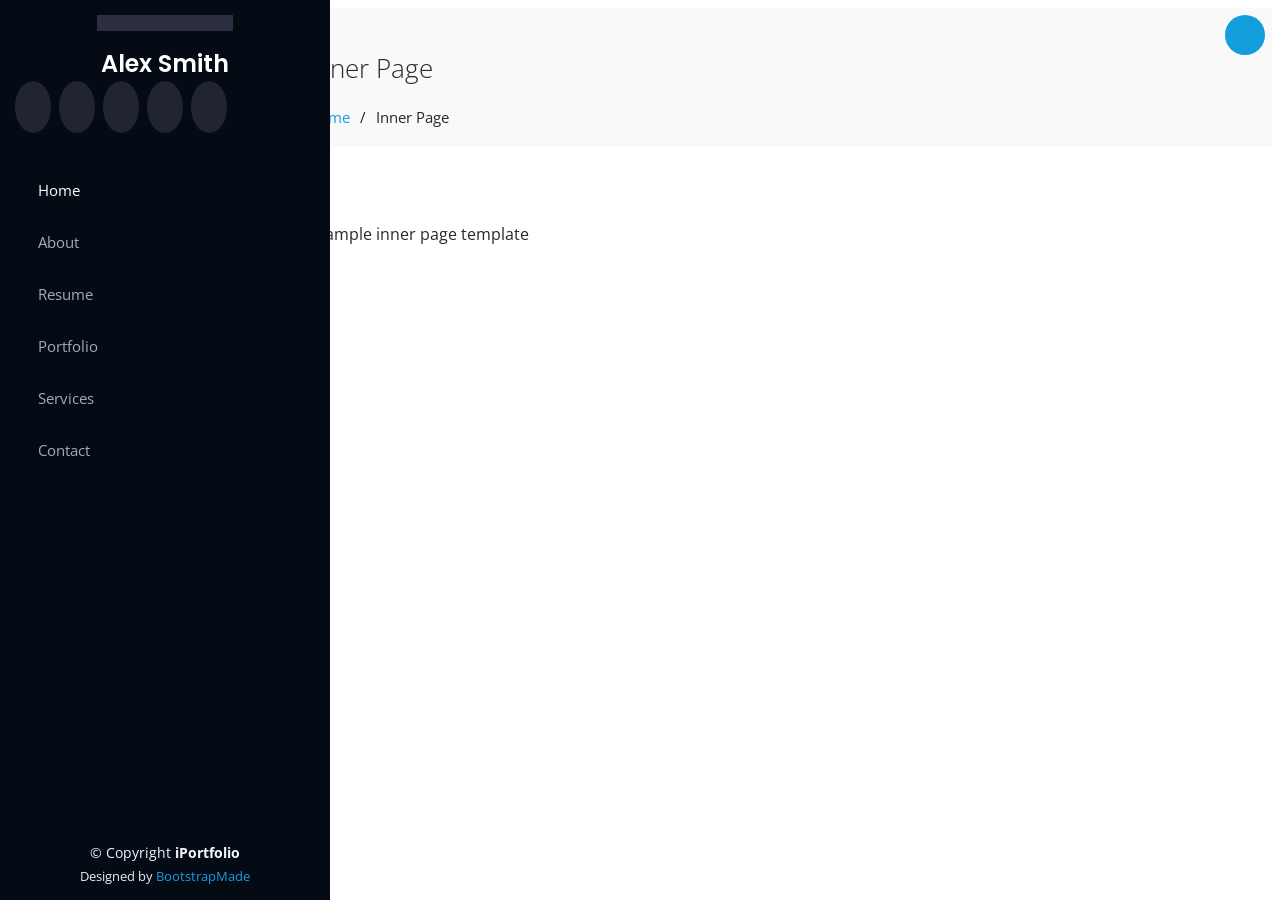
==== inner-page.html @ c259af24 "Respetar las preferencias de movimiento y desplazamiento El sitio muestra la barra de desplazamiento" ====
<!DOCTYPE html>
<html lang="en">

<head>
  <meta charset="utf-8">
  <meta content="width=device-width, initial-scale=1.0" name="viewport">

  <title>Inner Page - iPortfolio Bootstrap Template</title>
  <meta content="" name="description">
  <meta content="" name="keywords">

  <!-- Favicons -->
  <link href="assets/img/favicon.png" rel="icon">
  <link href="assets/img/apple-touch-icon.png" rel="apple-touch-icon">

  <!-- Google Fonts -->
  <link href="https://fonts.googleapis.com/css?family=Open+Sans:300,300i,400,400i,600,600i,700,700i|Raleway:300,300i,400,400i,500,500i,600,600i,700,700i|Poppins:300,300i,400,400i,500,500i,600,600i,700,700i" rel="stylesheet">

  <!-- Vendor CSS Files -->
  <link href="assets/vendor/aos/aos.css" rel="stylesheet">
  <link href="assets/vendor/bootstrap/css/bootstrap.min.css" rel="stylesheet">
  <link href="assets/vendor/bootstrap-icons/bootstrap-icons.css" rel="stylesheet">
  <link href="assets/vendor/boxicons/css/boxicons.min.css" rel="stylesheet">
  <link href="assets/vendor/glightbox/css/glightbox.min.css" rel="stylesheet">
  <link href="assets/vendor/swiper/swiper-bundle.min.css" rel="stylesheet">

  <!-- Template Main CSS File -->
  <link href="assets/css/style.css" rel="stylesheet">

  <!-- =======================================================
  * Template Name: iPortfolio - v3.9.1
  * Template URL: https://bootstrapmade.com/iportfolio-bootstrap-portfolio-websites-template/
  * Author: BootstrapMade.com
  * License: https://bootstrapmade.com/license/
  ======================================================== -->
</head>

<body>

  <!-- ======= Mobile nav toggle button ======= -->
  <i class="bi bi-list mobile-nav-toggle d-xl-none"></i>

  <!-- ======= Header ======= -->
  <header id="header">
    <div class="d-flex flex-column">

      <div class="profile">
        <img src="assets/img/profile-img.jpg" alt="" class="img-fluid rounded-circle">
        <h1 class="text-light"><a href="index.html">Alex Smith</a></h1>
        <div class="social-links mt-3 text-center">
          <a href="#" class="twitter"><i class="bx bxl-twitter"></i></a>
          <a href="#" class="facebook"><i class="bx bxl-facebook"></i></a>
          <a href="#" class="instagram"><i class="bx bxl-instagram"></i></a>
          <a href="#" class="google-plus"><i class="bx bxl-skype"></i></a>
          <a href="#" class="linkedin"><i class="bx bxl-linkedin"></i></a>
        </div>
      </div>

      <nav id="navbar" class="nav-menu navbar">
        <ul>
          <li><a href="#hero" class="nav-link scrollto active"><i class="bx bx-home"></i> <span>Home</span></a></li>
          <li><a href="#about" class="nav-link scrollto"><i class="bx bx-user"></i> <span>About</span></a></li>
          <li><a href="#resume" class="nav-link scrollto"><i class="bx bx-file-blank"></i> <span>Resume</span></a></li>
          <li><a href="#portfolio" class="nav-link scrollto"><i class="bx bx-book-content"></i> <span>Portfolio</span></a></li>
          <li><a href="#services" class="nav-link scrollto"><i class="bx bx-server"></i> <span>Services</span></a></li>
          <li><a href="#contact" class="nav-link scrollto"><i class="bx bx-envelope"></i> <span>Contact</span></a></li>
        </ul>
      </nav><!-- .nav-menu -->
    </div>
  </header><!-- End Header -->

  <main id="main">

    <!-- ======= Breadcrumbs ======= -->
    <section class="breadcrumbs">
      <div class="container">

        <div class="d-flex justify-content-between align-items-center">
          <h2>Inner Page</h2>
          <ol>
            <li><a href="index.html">Home</a></li>
            <li>Inner Page</li>
          </ol>
        </div>

      </div>
    </section><!-- End Breadcrumbs -->

    <section class="inner-page">
      <div class="container">
        <p>
          Example inner page template
        </p>
      </div>
    </section>

  </main><!-- End #main -->

  <!-- ======= Footer ======= -->
  <footer id="footer">
    <div class="container">
      <div class="copyright">
        &copy; Copyright <strong><span>iPortfolio</span></strong>
      </div>
      <div class="credits">
        <!-- All the links in the footer should remain intact. -->
        <!-- You can delete the links only if you purchased the pro version. -->
        <!-- Licensing information: https://bootstrapmade.com/license/ -->
        <!-- Purchase the pro version with working PHP/AJAX contact form: https://bootstrapmade.com/iportfolio-bootstrap-portfolio-websites-template/ -->
        Designed by <a href="https://bootstrapmade.com/">BootstrapMade</a>
      </div>
    </div>
  </footer><!-- End  Footer -->

  <a href="#" class="back-to-top d-flex align-items-center justify-content-center"><i class="bi bi-arrow-up-short"></i></a>

  <!-- Vendor JS Files -->
  <script src="assets/vendor/purecounter/purecounter_vanilla.js"></script>
  <script src="assets/vendor/aos/aos.js"></script>
  <script src="assets/vendor/bootstrap/js/bootstrap.bundle.min.js"></script>
  <script src="assets/vendor/glightbox/js/glightbox.min.js"></script>
  <script src="assets/vendor/isotope-layout/isotope.pkgd.min.js"></script>
  <script src="assets/vendor/swiper/swiper-bundle.min.js"></script>
  <script src="assets/vendor/typed.js/typed.min.js"></script>
  <script src="assets/vendor/php-email-form/validate.js"></script>

  <!-- Template Main JS File -->
  <script src="assets/js/main.js"></script>

</body>

</html>
---- assets/css/style.css ----
/**
* Template Name: iPortfolio - v3.9.1
* Template URL: https://bootstrapmade.com/iportfolio-bootstrap-portfolio-websites-template/
* Author: BootstrapMade.com
* License: https://bootstrapmade.com/license/
*/

/*--------------------------------------------------------------
# General
--------------------------------------------------------------*/
body {
    font-family: "Open Sans", sans-serif;
    color: #272829;
    /*overflow-y: hidden;*/ /* Hide vertical scrollbar */
    /*overflow-x: hidden;*/ /* Hide horizontal scrollbar */
}

/* La barra usa las preferencias de tamaño y color del navegador. */

a {
  color: #149ddd;
  text-decoration: none;
}

a:hover {
  color: #37b3ed;
  text-decoration: none;
}

h1,
h2,
h3,
h4,
h5,
h6 {
  fonhero-bg-family: "Raleway", sans-serif;
}

/*--------------------------------------------------------------
# Back to top button
--------------------------------------------------------------*/
.back-to-top {
  position: fixed;
  visibility: hidden;
  opacity: 0;
  right: 15px;
  bottom: 15px;
  z-index: 996;
  background: #149ddd;
  width: 40px;
  height: 40px;
  border-radius: 50px;
  transition: all 0.4s;
}

.back-to-top i {
  font-size: 28px;
  color: #fff;
  line-height: 0;
}

.back-to-top:hover {
  background: #2eafec;
  color: #fff;
}

.back-to-top.active {
  visibility: visible;
  opacity: 1;
}

/*--------------------------------------------------------------
# Header
--------------------------------------------------------------*/
#header {
  position: fixed;
  top: 0;
  left: 0;
  bottom: 0;
  width: 300px;
  transition: all ease-in-out 0.5s;
  z-index: 9997;
  transition: all 0.5s;
  padding: 0 15px;
  background: #040b14;
  overflow-y: auto;
}

#header .profile img {
  margin: 15px auto;
  display: block;
  width: 120px;
  border: 8px solid #2c2f3f;
}

#header .profile h1 {
  font-size: 24px;
  margin: 0;
  padding: 0;
  font-weight: 600;
  -moz-text-align-last: center;
  text-align-last: center;
  font-family: "Poppins", sans-serif;
}

#header .profile h1 a,
#header .profile h1 a:hover {
  color: #fff;
  text-decoration: none;
}

#header .profile .social-links a {
  font-size: 18px;
  display: inline-block;
  background: #212431;
  color: #fff;
  line-height: 1;
  padding: 8px 0;
  margin-right: 4px;
  border-radius: 50%;
  text-align: center;
  width: 36px;
  height: 36px;
  transition: 0.3s;
}

#header .profile .social-links a:hover {
  background: #149ddd;
  color: #fff;
  text-decoration: none;
}

#main {
  margin-left: 300px;
}

@media (max-width: 1199px) {
  #header {
    transition-property: left;
    visibility: hidden;
    left: -300px;
  }

  #main {
    margin-left: 0;
  }
}

/*--------------------------------------------------------------
# Navigation Menu
--------------------------------------------------------------*/
/* Desktop Navigation */
.nav-menu {
  padding: 30px 0 0 0;
}

.nav-menu * {
  margin: 0;
  padding: 0;
  list-style: none;
}

.nav-menu>ul>li {
  position: relative;
  white-space: nowrap;
}

.nav-menu a,
.nav-menu a:focus {
  display: flex;
  align-items: center;
  color: #a8a9b4;
  padding: 12px 15px;
  margin-bottom: 8px;
  transition: 0.3s;
  font-size: 15px;
}

.nav-menu a i,
.nav-menu a:focus i {
  font-size: 24px;
  padding-right: 8px;
  color: #6f7180;
}

.nav-menu a:hover,
.nav-menu .active,
.nav-menu .active:focus,
.nav-menu li:hover>a {
  text-decoration: none;
  color: #fff;
}

.nav-menu a:hover i,
.nav-menu .active i,
.nav-menu .active:focus i,
.nav-menu li:hover>a i {
  color: #149ddd;
}

/* Mobile Navigation */
.mobile-nav-toggle {
  position: fixed;
  right: 15px;
  top: 15px;
  z-index: 9998;
  border: 0;
  font-size: 24px;
  transition: all 0.4s;
  outline: none !important;
  background-color: #149ddd;
  color: #fff;
  width: 40px;
  height: 40px;
  display: inline-flex;
  align-items: center;
  justify-content: center;
  line-height: 0;
  border-radius: 50px;
  cursor: pointer;
}

.mobile-nav-active {
  overflow: hidden;
}

.mobile-nav-active #header {
  visibility: visible;
  left: 0;
}

/*--------------------------------------------------------------
# Hero Section
--------------------------------------------------------------*/
#hero {
    width: 100%;
    height: 100vh;
    background: url("../../img/Animation.gif") top center;
    /*--------------------------------------------------------------
  Subir la imagen en otro sitio
--------------------------------------------------------------*/
    background-size: cover;
}

#hero:before {
  content: "";
  background: rgba(5, 13, 24, 0.3);
  /*position: absolute;*/
  bottom: 0;
  top: 0;
  left: 0;
  right: 0;
  z-index: 1;
}

#hero .hero-container {
  position: relative;
  z-index: 2;
  min-width: 300px;
}

#hero h1 {
  margin: 0 0 10px 0;
  font-size: 64px;
  font-weight: 700;
  line-height: 56px;
  color: #fff;
}

#hero p {
  color: #fff;
  margin-bottom: 50px;
  font-size: 26px;
  font-family: "Poppins", sans-serif;
}

#hero p span {
  color: #fff;
  padding-bottom: 4px;
  letter-spacing: 1px;
  border-bottom: 3px solid #149ddd;
}

@media (min-width: 1024px) {
  #hero {
    background-attachment: fixed;
  }
}

@media (max-width: 768px) {
  #hero h1 {
    font-size: 28px;
    line-height: 36px;
  }

  #hero h2 {
    font-size: 18px;
    line-height: 24px;
    margin-bottom: 30px;
  }
}

/*--------------------------------------------------------------
# Sections General
--------------------------------------------------------------*/
section {
  padding: 60px 0;
  overflow: hidden;
}

.section-bg {
  background: #f5f8fd;
}

.section-title {
  padding-bottom: 30px;
}

.section-title h2 {
  font-size: 32px;
  font-weight: bold;
  margin-bottom: 20px;
  padding-bottom: 20px;
  position: relative;
  color: #173b6c;
}

.section-title h2::after {
  content: "";
  position: absolute;
  display: block;
  width: 50px;
  height: 3px;
  background: #149ddd;
  bottom: 0;
  left: 0;
}

.section-title p {
  margin-bottom: 0;
}

/*--------------------------------------------------------------
# About
--------------------------------------------------------------*/
.about .content h3 {
  font-weight: 700;
  font-size: 26px;
  color: #173b6c;
}

.about .content ul {
  list-style: none;
  padding: 0;
}

.about .content ul li {
  margin-bottom: 20px;
  display: flex;
  align-items: center;
}

.about .content ul strong {
  margin-right: 10px;
}

.about .content ul i {
  font-size: 16px;
  margin-right: 5px;
  color: #149ddd;
  line-height: 0;
}

.about .content p:last-child {
  margin-bottom: 0;
}

/*--------------------------------------------------------------
# Facts
--------------------------------------------------------------*/
.facts {
  padding-bottom: 30px;
}

.facts .count-box {
  padding: 30px;
  width: 100%;
}

.facts .count-box i {
  display: block;
  font-size: 44px;
  color: #149ddd;
  float: left;
  line-height: 0;
}

.facts .count-box span {
  font-size: 48px;
  line-height: 40px;
  display: block;
  font-weight: 700;
  color: #050d18;
  margin-left: 60px;
}

.facts .count-box p {
  padding: 15px 0 0 0;
  margin: 0 0 0 60px;
  font-family: "Raleway", sans-serif;
  font-size: 14px;
  color: #122f57;
}

.facts .count-box a {
  font-weight: 600;
  display: block;
  margin-top: 20px;
  color: #122f57;
  font-size: 15px;
  font-family: "Poppins", sans-serif;
  transition: ease-in-out 0.3s;
}

.facts .count-box a:hover {
  color: #1f5297;
}

/*--------------------------------------------------------------
# Akills
--------------------------------------------------------------*/
.skills .progress {
  height: 60px;
  display: block;
  background: none;
  border-radius: 0;
}

.skills .progress .skill {
  padding: 0;
  margin: 0 0 6px 0;
  text-transform: uppercase;
  display: block;
  font-weight: 600;
  font-family: "Poppins", sans-serif;
  color: #050d18;
}

.skills .progress .skill .val {
  float: right;
  font-style: normal;
}

.skills meter {
  display: block;
  width: 100%;
  height: 10px;
}

.skills meter::-webkit-meter-bar {
  border: 0;
  border-radius: 0;
  background: #dce8f8;
}

.skills meter::-webkit-meter-optimum-value {
  background: #149ddd;
}

.skills meter::-moz-meter-bar {
  background: #149ddd;
}

/*--------------------------------------------------------------
# Resume
--------------------------------------------------------------*/
.resume .resume-title {
  font-size: 26px;
  font-weight: 700;
  margin-top: 20px;
  margin-bottom: 20px;
  color: #050d18;
}

.resume .resume-item {
  padding: 0 0 20px 20px;
  margin-top: -2px;
  border-left: 2px solid #1f5297;
  position: relative;
}

.resume .resume-item h4 {
  line-height: 18px;
  font-size: 18px;
  font-weight: 600;
  text-transform: none;
  font-family: "Poppins", sans-serif;
  color: #050d18;
  margin-bottom: 10px;
}

.resume .resume-item h5 {
  font-size: 16px;
  background: #e4edf9;
  padding: 5px 15px;
  display: inline-block;
  font-weight: 600;
  margin-bottom: 10px;
}

.resume .resume-item ul {
  padding-left: 20px;
}

.resume .resume-item ul li {
  padding-bottom: 10px;
}

.resume .resume-item:last-child {
  padding-bottom: 0;
}

.resume .resume-item::before {
  content: "";
  position: absolute;
  width: 16px;
  height: 16px;
  border-radius: 50px;
  left: -9px;
  top: 0;
  background: #fff;
  border: 2px solid #1f5297;
}

/*--------------------------------------------------------------
# Portfolio
--------------------------------------------------------------*/
.portfolio .portfolio-item {
  margin-bottom: 30px;
}

.portfolio #portfolio-flters {
  padding: 0;
  margin: 0 auto 35px auto;
  list-style: none;
  text-align: center;
  background: #fff;
  border-radius: 50px;
  padding: 2px 15px;
}

.portfolio #portfolio-flters li {
  cursor: pointer;
  display: inline-block;
  padding: 10px 15px 8px 15px;
  font-size: 14px;
  font-weight: 600;
  line-height: 1;
  text-transform: uppercase;
  color: #272829;
  margin-bottom: 5px;
  transition: all 0.3s ease-in-out;
}

.portfolio #portfolio-flters li:hover,
.portfolio #portfolio-flters li.filter-active {
  color: #149ddd;
}

.portfolio #portfolio-flters li:last-child {
  margin-right: 0;
}

.portfolio .portfolio-wrap {
  transition: 0.3s;
  position: relative;
  overflow: hidden;
  z-index: 1;
}

.portfolio .portfolio-wrap::before {
  content: "";
  background: rgba(255, 255, 255, 0.5);
  position: absolute;
  left: 0;
  right: 0;
  top: 0;
  bottom: 0;
  transition: all ease-in-out 0.3s;
  z-index: 2;
  opacity: 0;
}

.portfolio .portfolio-wrap .portfolio-links {
  opacity: 1;
  left: 0;
  right: 0;
  bottom: -60px;
  z-index: 3;
  position: absolute;
  transition: all ease-in-out 0.3s;
  display: flex;
  justify-content: center;
}

.portfolio .portfolio-wrap .portfolio-links a {
  color: #fff;
  font-size: 28px;
  text-align: center;
  background: rgba(20, 157, 221, 0.75);
  transition: 0.3s;
  width: 50%;
}

.portfolio .portfolio-wrap .portfolio-links a:hover {
  background: rgba(20, 157, 221, 0.95);
}

.portfolio .portfolio-wrap .portfolio-links a+a {
  border-left: 1px solid #37b3ed;
}

.portfolio .portfolio-wrap:hover::before {
  top: 0;
  left: 0;
  right: 0;
  bottom: 0;
  opacity: 1;
}

.portfolio .portfolio-wrap:hover .portfolio-links {
  opacity: 1;
  bottom: 0;
}

/*--------------------------------------------------------------
# Portfolio Details
--------------------------------------------------------------*/
.portfolio-details {
  padding-top: 40px;
}

.portfolio-details .portfolio-details-slider img {
  width: 100%;
}

.portfolio-details .portfolio-details-slider .swiper-pagination {
  margin-top: 20px;
  position: relative;
}

.portfolio-details .portfolio-details-slider .swiper-pagination .swiper-pagination-bullet {
  width: 12px;
  height: 12px;
  background-color: #fff;
  opacity: 1;
  border: 1px solid #149ddd;
}

.portfolio-details .portfolio-details-slider .swiper-pagination .swiper-pagination-bullet-active {
  background-color: #149ddd;
}

.portfolio-details .portfolio-info {
  padding: 30px;
  box-shadow: 0px 0 30px rgba(5, 13, 24, 0.08);
}

.portfolio-details .portfolio-info h3 {
  font-size: 22px;
  font-weight: 700;
  margin-bottom: 20px;
  padding-bottom: 20px;
  border-bottom: 1px solid #eee;
}

.portfolio-details .portfolio-info ul {
  list-style: none;
  padding: 0;
  font-size: 15px;
}

.portfolio-details .portfolio-info ul li+li {
  margin-top: 10px;
}

.portfolio-details .portfolio-description {
  padding-top: 30px;
}

.portfolio-details .portfolio-description h2 {
  font-size: 26px;
  font-weight: 700;
  margin-bottom: 20px;
}

.portfolio-details .portfolio-description p {
  padding: 0;
}

/*--------------------------------------------------------------
# Services
--------------------------------------------------------------*/
.services .icon-box {
  margin-bottom: 20px;
}

.services .icon {
  float: left;
  display: flex;
  align-items: center;
  justify-content: center;
  width: 54px;
  height: 54px;
  background: #149ddd;
  border-radius: 50%;
  transition: 0.5s;
  border: 1px solid #149ddd;
}

.services .icon i {
  color: #fff;
  font-size: 24px;
  line-height: 0;
}

.services .icon-box:hover .icon {
  background: #fff;
}

.services .icon-box:hover .icon i {
  color: #149ddd;
}

.services .title {
  margin-left: 80px;
  font-weight: 700;
  margin-bottom: 15px;
  font-size: 18px;
}

.services .title a {
  color: #343a40;
}

.services .title a:hover {
  color: #149ddd;
}

.services .description {
  margin-left: 80px;
  line-height: 24px;
  font-size: 14px;
}

/*--------------------------------------------------------------
# Testimonials
--------------------------------------------------------------*/
.testimonials .testimonials-carousel,
.testimonials .testimonials-slider {
  overflow: hidden;
}

.testimonials .testimonial-item {
  box-sizing: content-box;
  text-align: center;
  min-height: 320px;
}

.testimonials .testimonial-item .testimonial-img {
  width: 90px;
  border-radius: 50%;
  margin: 0 auto;
}

.testimonials .testimonial-item h3 {
  font-size: 18px;
  font-weight: bold;
  margin: 10px 0 5px 0;
  color: #111;
}

.testimonials .testimonial-item h4 {
  font-size: 14px;
  color: #999;
  margin: 0;
}

.testimonials .testimonial-item .quote-icon-left,
.testimonials .testimonial-item .quote-icon-right {
  color: #c3e8fa;
  font-size: 26px;
}

.testimonials .testimonial-item .quote-icon-left {
  display: inline-block;
  left: -5px;
  position: relative;
}

.testimonials .testimonial-item .quote-icon-right {
  display: inline-block;
  right: -5px;
  position: relative;
  top: 10px;
}

.testimonials .testimonial-item p {
  font-style: italic;
  margin: 0 15px 15px 15px;
  padding: 20px;
  background: #fff;
  position: relative;
  margin-bottom: 35px;
  border-radius: 6px;
  box-shadow: 0px 2px 15px rgba(0, 0, 0, 0.1);
}

.testimonials .testimonial-item p::after {
  content: "";
  width: 0;
  height: 0;
  border-top: 20px solid #fff;
  border-right: 20px solid transparent;
  border-left: 20px solid transparent;
  position: absolute;
  bottom: -20px;
  left: calc(50% - 20px);
}

.testimonials .swiper-pagination {
  margin-top: 20px;
  position: relative;
}

.testimonials .swiper-pagination .swiper-pagination-bullet {
  width: 12px;
  height: 12px;
  background-color: #fff;
  opacity: 1;
  border: 1px solid #149ddd;
}

.testimonials .swiper-pagination .swiper-pagination-bullet-active {
  background-color: #149ddd;
}

/*--------------------------------------------------------------
# Contact
--------------------------------------------------------------*/
.contact {
  padding-bottom: 130px;
}

.contact .info {
  padding: 30px;
  background: #fff;
  width: 100%;
  box-shadow: 0 0 24px 0 rgba(0, 0, 0, 0.12);
}

.contact .info i {
  font-size: 20px;
  color: #149ddd;
  float: left;
  width: 44px;
  height: 44px;
  background: #dff3fc;
  display: flex;
  justify-content: center;
  align-items: center;
  border-radius: 50px;
  transition: all 0.3s ease-in-out;
}

.contact .info h4 {
  padding: 0 0 0 60px;
  font-size: 22px;
  font-weight: 600;
  margin-bottom: 5px;
  color: #050d18;
}

.contact .info p {
  padding: 0 0 10px 60px;
  margin-bottom: 20px;
  font-size: 14px;
  color: #173b6c;
}

.contact .info .email p {
  padding-top: 5px;
}

.contact .info .social-links {
  padding-left: 60px;
}

.contact .info .social-links a {
  font-size: 18px;
  display: inline-block;
  background: #333;
  color: #fff;
  line-height: 1;
  padding: 8px 0;
  border-radius: 50%;
  text-align: center;
  width: 36px;
  height: 36px;
  transition: 0.3s;
  margin-right: 10px;
}

.contact .info .social-links a:hover {
  background: #149ddd;
  color: #fff;
}

.contact .info .email:hover i,
.contact .info .address:hover i,
.contact .info .phone:hover i {
  background: #149ddd;
  color: #fff;
}

.contact .php-email-form {
  width: 100%;
  padding: 30px;
  background: #fff;
  box-shadow: 0 0 24px 0 rgba(0, 0, 0, 0.12);
}

.contact .php-email-form .form-group {
  padding-bottom: 8px;
}

.contact .php-email-form .validate {
  display: none;
  color: red;
  margin: 0 0 15px 0;
  font-weight: 400;
  font-size: 13px;
}

.contact .php-email-form .error-message {
  display: none;
  color: #fff;
  background: #ed3c0d;
  text-align: left;
  padding: 15px;
  font-weight: 600;
}

.contact .php-email-form .error-message br+br {
  margin-top: 25px;
}

.contact .php-email-form .sent-message {
  display: none;
  color: #fff;
  background: #18d26e;
  text-align: center;
  padding: 15px;
  font-weight: 600;
}

.contact .php-email-form .loading {
  display: none;
  background: #fff;
  text-align: center;
  padding: 15px;
}

.contact .php-email-form .loading:before {
  content: "";
  display: inline-block;
  border-radius: 50%;
  width: 24px;
  height: 24px;
  margin: 0 10px -6px 0;
  border: 3px solid #18d26e;
  border-top-color: #eee;
  -webkit-animation: animate-loading 1s linear infinite;
  animation: animate-loading 1s linear infinite;
}

.contact .php-email-form .form-group {
  margin-bottom: 15px;
}

.contact .php-email-form label {
  padding-bottom: 8px;
}

.contact .php-email-form input,
.contact .php-email-form textarea {
  border-radius: 0;
  box-shadow: none;
  font-size: 14px;
}

.contact .php-email-form input {
  height: 44px;
}

.contact .php-email-form textarea {
  padding: 10px 15px;
}

.contact .php-email-form button[type=submit] {
  background: #149ddd;
  border: 0;
  padding: 10px 24px;
  color: #fff;
  transition: 0.4s;
  border-radius: 4px;
}

.contact .php-email-form button[type=submit]:hover {
  background: #37b3ed;
}

@-webkit-keyframes animate-loading {
  0% {
    transform: rotate(0deg);
  }

  100% {
    transform: rotate(360deg);
  }
}

@keyframes animate-loading {
  0% {
    transform: rotate(0deg);
  }

  100% {
    transform: rotate(360deg);
  }
}

/*--------------------------------------------------------------
# Breadcrumbs
--------------------------------------------------------------*/
.breadcrumbs {
  padding: 20px 0;
  background: #f9f9f9;
}

.breadcrumbs h2 {
  font-size: 26px;
  font-weight: 300;
}

.breadcrumbs ol {
  display: flex;
  flex-wrap: wrap;
  list-style: none;
  padding: 0;
  margin: 0;
  font-size: 15px;
}

.breadcrumbs ol li+li {
  padding-left: 10px;
}

.breadcrumbs ol li+li::before {
  display: inline-block;
  padding-right: 10px;
  color: #0e2442;
  content: "/";
}

@media (max-width: 768px) {
  .breadcrumbs .d-flex {
    display: block !important;
  }

  .breadcrumbs ol {
    display: block;
  }

  .breadcrumbs ol li {
    display: inline-block;
  }
}

/*--------------------------------------------------------------
# Footer
--------------------------------------------------------------*/
#footer {
  padding: 15px;
  color: #f4f6fd;
  font-size: 14px;
  position: fixed;
  left: 0;
  bottom: 0;
  width: 300px;
  z-index: 9999;
  background: #040b14;
}

#footer .copyright {
  text-align: center;
}

#footer .credits {
  padding-top: 5px;
  text-align: center;
  font-size: 13px;
  color: #eaebf0;
}

@media (max-width: 1199px) {
  #footer {
    position: static;
    width: auto;
    padding-right: 20px 15px;
  }
}
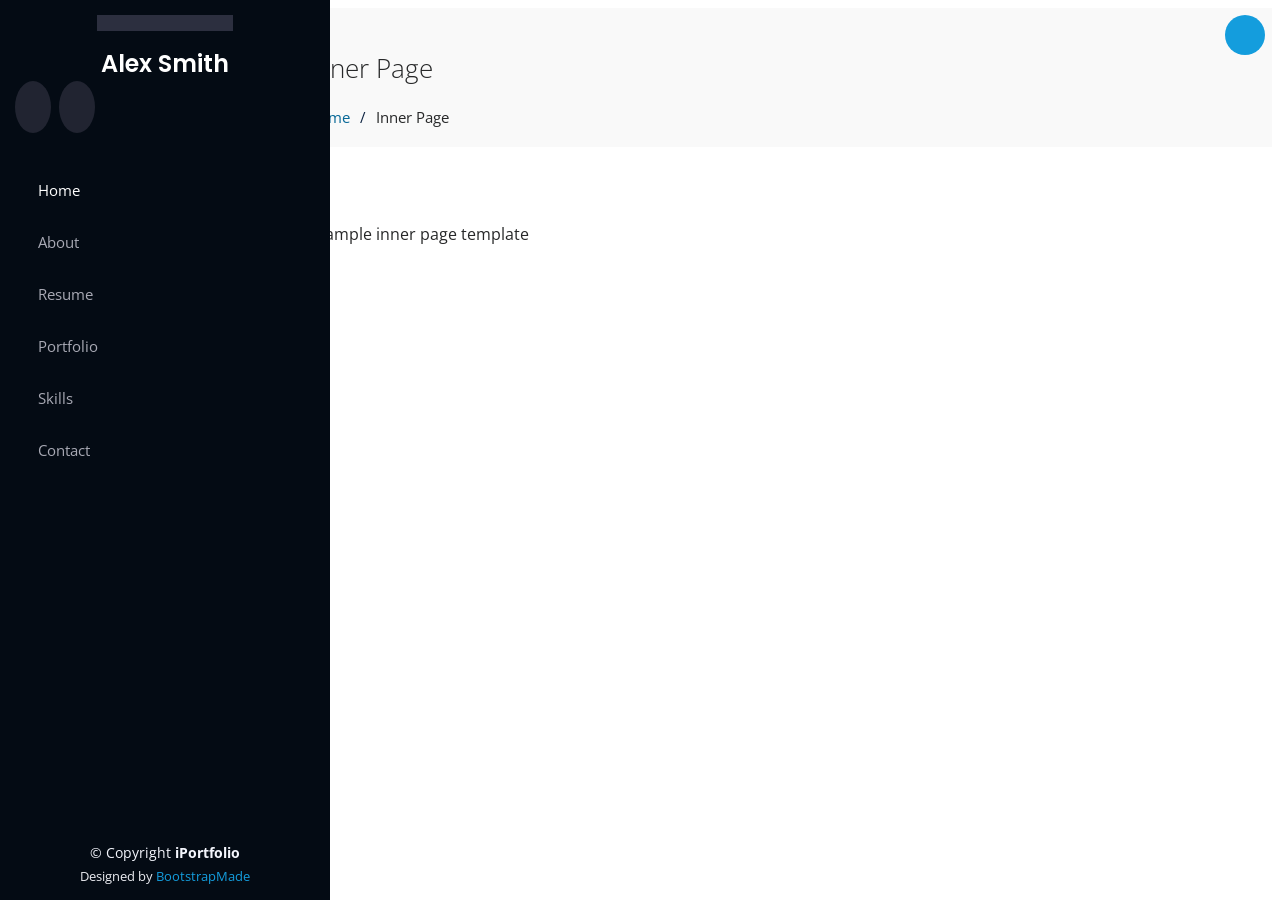
==== commit bae18baf: "Conservar la animación original y facilitar la navegación con teclado El fondo conserva los cuadros " ====
--- a/inner-page.html
+++ b/inner-page.html
@@ -10,7 +10,7 @@
   <meta content="" name="keywords">
 
   <!-- Favicons -->
-  <link href="assets/img/favicon.png" rel="icon">
+  <link href="assets/ico/favicon.ico" rel="icon">
   <link href="assets/img/apple-touch-icon.png" rel="apple-touch-icon">
 
   <!-- Google Fonts -->
@@ -38,7 +38,7 @@
 <body>
 
   <!-- ======= Mobile nav toggle button ======= -->
-  <i class="bi bi-list mobile-nav-toggle d-xl-none"></i>
+  <button type="button" class="bi bi-list mobile-nav-toggle d-xl-none" aria-label="Menú principal" aria-controls="header" aria-expanded="false"></button>
 
   <!-- ======= Header ======= -->
   <header id="header">
@@ -48,22 +48,19 @@
         <img src="assets/img/profile-img.jpg" alt="" class="img-fluid rounded-circle">
         <h1 class="text-light"><a href="index.html">Alex Smith</a></h1>
         <div class="social-links mt-3 text-center">
-          <a href="#" class="twitter"><i class="bx bxl-twitter"></i></a>
-          <a href="#" class="facebook"><i class="bx bxl-facebook"></i></a>
-          <a href="#" class="instagram"><i class="bx bxl-instagram"></i></a>
-          <a href="#" class="google-plus"><i class="bx bxl-skype"></i></a>
-          <a href="#" class="linkedin"><i class="bx bxl-linkedin"></i></a>
+          <a href="https://github.com/GermanBartoli" rel="noreferrer" target="_blank" aria-label="GitHub de German Bartoli"><i class="bx bxl-github" aria-hidden="true"></i></a>
+          <a href="https://www.linkedin.com/in/germanbartoli/" rel="noreferrer" target="_blank" aria-label="LinkedIn de German Bartoli"><i class="bx bxl-linkedin" aria-hidden="true"></i></a>
         </div>
       </div>
 
       <nav id="navbar" class="nav-menu navbar">
         <ul>
-          <li><a href="#hero" class="nav-link scrollto active"><i class="bx bx-home"></i> <span>Home</span></a></li>
-          <li><a href="#about" class="nav-link scrollto"><i class="bx bx-user"></i> <span>About</span></a></li>
-          <li><a href="#resume" class="nav-link scrollto"><i class="bx bx-file-blank"></i> <span>Resume</span></a></li>
-          <li><a href="#portfolio" class="nav-link scrollto"><i class="bx bx-book-content"></i> <span>Portfolio</span></a></li>
-          <li><a href="#services" class="nav-link scrollto"><i class="bx bx-server"></i> <span>Services</span></a></li>
-          <li><a href="#contact" class="nav-link scrollto"><i class="bx bx-envelope"></i> <span>Contact</span></a></li>
+          <li><a href="index.html#hero" class="nav-link scrollto active"><i class="bx bx-home"></i> <span>Home</span></a></li>
+          <li><a href="index.html#about" class="nav-link scrollto"><i class="bx bx-user"></i> <span>About</span></a></li>
+          <li><a href="index.html#resume" class="nav-link scrollto"><i class="bx bx-file-blank"></i> <span>Resume</span></a></li>
+          <li><a href="index.html#portfolio" class="nav-link scrollto"><i class="bx bx-book-content"></i> <span>Portfolio</span></a></li>
+          <li><a href="index.html#skills" class="nav-link scrollto"><i class="bx bx-server"></i> <span>Skills</span></a></li>
+          <li><a href="index.html#contact" class="nav-link scrollto"><i class="bx bx-envelope"></i> <span>Contact</span></a></li>
         </ul>
       </nav><!-- .nav-menu -->
     </div>
--- a/assets/css/style.css
+++ b/assets/css/style.css
@@ -165,8 +165,15 @@
   white-space: nowrap;
 }
 
-.nav-menu a,
-.nav-menu a:focus {
+.nav-menu button {
+  background: transparent;
+  border: 0;
+  width: 100%;
+  text-align: start;
+}
+
+.nav-menu :is(a, button),
+.nav-menu :is(a, button):focus {
   display: flex;
   align-items: center;
   color: #a8a9b4;
@@ -176,25 +183,25 @@
   font-size: 15px;
 }
 
-.nav-menu a i,
-.nav-menu a:focus i {
+.nav-menu :is(a, button) i,
+.nav-menu :is(a, button):focus i {
   font-size: 24px;
   padding-right: 8px;
   color: #6f7180;
 }
 
-.nav-menu a:hover,
+.nav-menu :is(a, button):hover,
 .nav-menu .active,
 .nav-menu .active:focus,
-.nav-menu li:hover>a {
+.nav-menu li:hover>:is(a, button) {
   text-decoration: none;
   color: #fff;
 }
 
-.nav-menu a:hover i,
+.nav-menu :is(a, button):hover i,
 .nav-menu .active i,
 .nav-menu .active:focus i,
-.nav-menu li:hover>a i {
+.nav-menu li:hover>:is(a, button) i {
   color: #149ddd;
 }
 
@@ -235,7 +242,8 @@
 #hero {
     width: 100%;
     height: 100vh;
-    background: url("../../img/Animation.gif") top center;
+    position: relative;
+    background: url("../../img/Animation-primer-cuadro.webp") top center;
     /*--------------------------------------------------------------
   Subir la imagen en otro sitio
 --------------------------------------------------------------*/
@@ -549,7 +557,11 @@
   padding: 2px 15px;
 }
 
-.portfolio #portfolio-flters li {
+.portfolio #portfolio-flters li { display: inline-block; }
+
+.portfolio #portfolio-flters button {
+  border: 0;
+  background: transparent;
   cursor: pointer;
   display: inline-block;
   padding: 10px 15px 8px 15px;
@@ -562,9 +574,9 @@
   transition: all 0.3s ease-in-out;
 }
 
-.portfolio #portfolio-flters li:hover,
-.portfolio #portfolio-flters li.filter-active {
-  color: #149ddd;
+.portfolio #portfolio-flters button:hover,
+.portfolio #portfolio-flters button[aria-pressed="true"] {
+  color: #076897;
 }
 
 .portfolio #portfolio-flters li:last-child {
@@ -1008,7 +1020,7 @@
 }
 
 .contact .php-email-form button[type=submit] {
-  background: #149ddd;
+  background: #076897;
   border: 0;
   padding: 10px 24px;
   color: #fff;
@@ -1017,7 +1029,7 @@
 }
 
 .contact .php-email-form button[type=submit]:hover {
-  background: #37b3ed;
+  background: #095879;
 }
 
 @-webkit-keyframes animate-loading {
@@ -1120,3 +1132,16 @@
     padding-right: 20px 15px;
   }
 }
+
+@media (prefers-reduced-motion: no-preference) {
+  #hero[data-animacion] {
+    background-image: url("../../img/Animation.gif"), url("../../img/Animation-primer-cuadro.webp");
+  }
+}
+
+.resume a .resume-item h5,
+.contact .info p a,
+.breadcrumbs a,
+.portfolio-details .portfolio-info a {
+  color: #076897;
+}
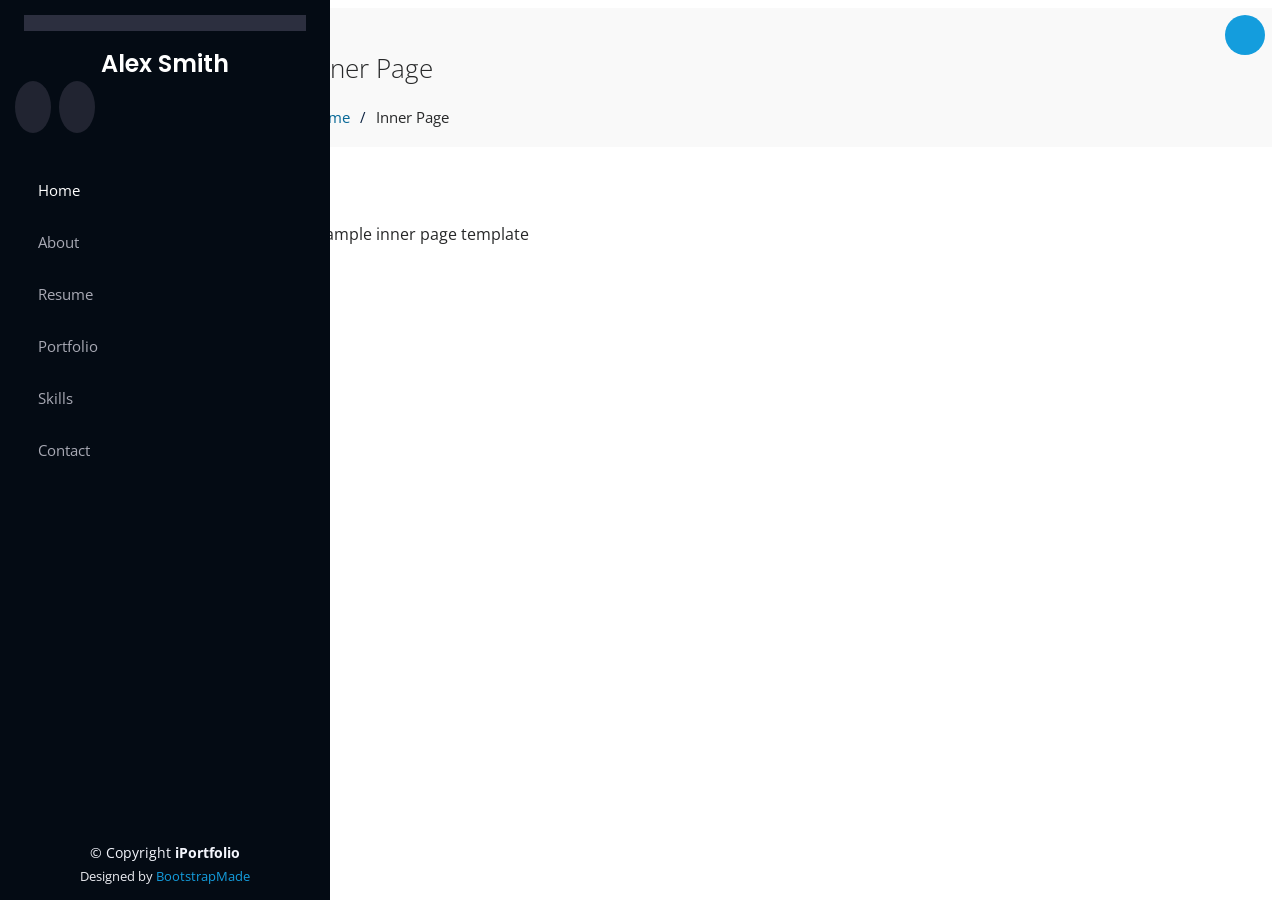
==== commit e47cbbbc: "Ampliar los controles de la galería y describir las páginas interiores Los indicadores del carrusel " ====
--- a/inner-page.html
+++ b/inner-page.html
@@ -6,7 +6,7 @@
   <meta content="width=device-width, initial-scale=1.0" name="viewport">
 
   <title>Inner Page - iPortfolio Bootstrap Template</title>
-  <meta content="" name="description">
+  <meta content="Página de ejemplo de la plantilla iPortfolio conservada en el portfolio histórico de German Bartoli." name="description" lang="es">
   <meta content="" name="keywords">
 
   <!-- Favicons -->
--- a/assets/css/style.css
+++ b/assets/css/style.css
@@ -89,7 +89,8 @@
 #header .profile img {
   margin: 15px auto;
   display: block;
-  width: 120px;
+  width: 266px;
+  height: auto;
   border: 8px solid #2c2f3f;
 }
 
@@ -662,11 +663,13 @@
 }
 
 .portfolio-details .portfolio-details-slider .swiper-pagination .swiper-pagination-bullet {
-  width: 12px;
-  height: 12px;
+  width: 24px;
+  height: 24px;
   background-color: #fff;
+  background-clip: padding-box;
   opacity: 1;
-  border: 1px solid #149ddd;
+  border: 5px solid transparent;
+  box-shadow: inset 0 0 0 1px #149ddd;
 }
 
 .portfolio-details .portfolio-details-slider .swiper-pagination .swiper-pagination-bullet-active {
@@ -1145,3 +1148,11 @@
 .portfolio-details .portfolio-info a {
   color: #076897;
 }
+
+#borrador-contacto:not([hidden]) {
+  display: block;
+  width: fit-content;
+  margin: 0.75rem auto 0;
+  color: #076897;
+  text-decoration: underline;
+}
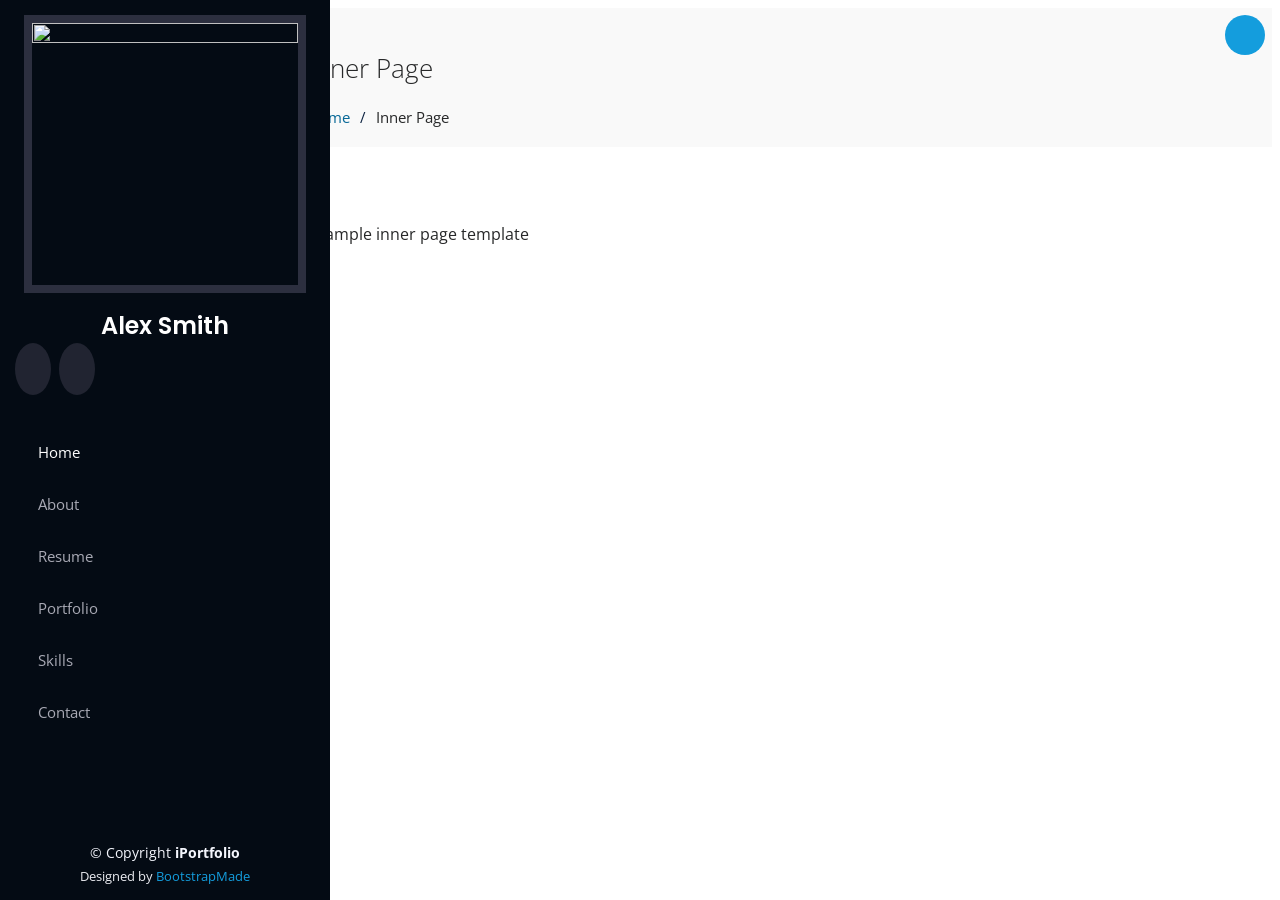
==== commit c84823be: "Priorizar la primera foto del carrusel y diferir las secundarias Las páginas interiores reservan el " ====
--- a/inner-page.html
+++ b/inner-page.html
@@ -45,7 +45,7 @@
     <div class="d-flex flex-column">
 
       <div class="profile">
-        <img src="assets/img/profile-img.jpg" alt="" class="img-fluid rounded-circle">
+        <img width="3024" height="2984" loading="lazy" src="assets/img/profile-img.jpg" alt="" class="img-fluid rounded-circle">
         <h1 class="text-light"><a href="index.html">Alex Smith</a></h1>
         <div class="social-links mt-3 text-center">
           <a href="https://github.com/GermanBartoli" rel="noreferrer" target="_blank" aria-label="GitHub de German Bartoli"><i class="bx bxl-github" aria-hidden="true"></i></a>
--- a/assets/css/style.css
+++ b/assets/css/style.css
@@ -136,6 +136,10 @@
 }
 
 @media (max-width: 1199px) {
+  body:not(.mobile-nav-active) #header .profile img {
+    display: none;
+  }
+
   #header {
     transition-property: left;
     visibility: hidden;
@@ -655,6 +659,7 @@
 
 .portfolio-details .portfolio-details-slider img {
   width: 100%;
+  height: auto;
 }
 
 .portfolio-details .portfolio-details-slider .swiper-pagination {
